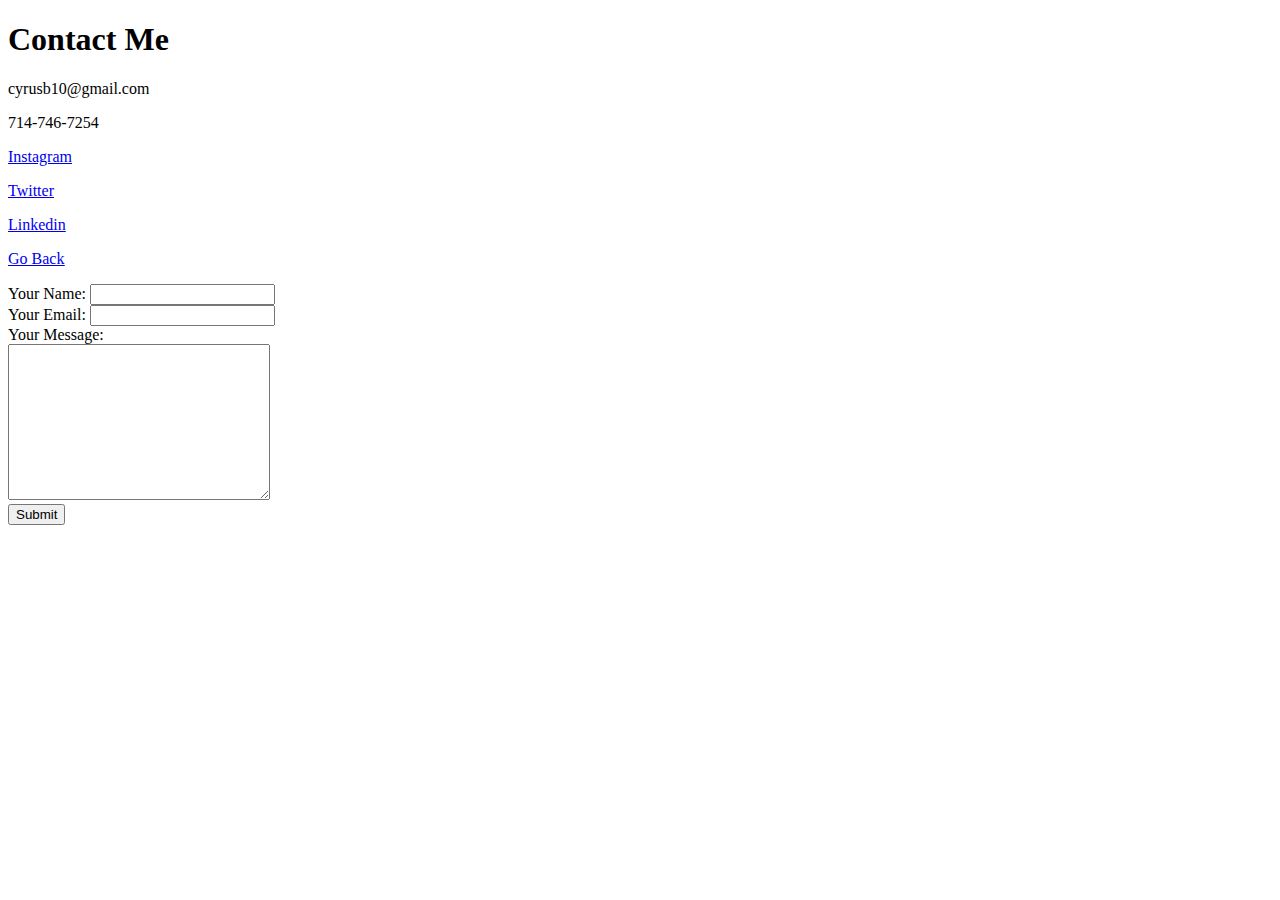
==== contact.html @ 979ab8eb "Init" ====
<!DOCTYPE html>
<html lang="en" dir="ltr">
  <head>
    <meta charset="utf-8">
    <title></title>
  </head>
  <body>
    <h1>Contact Me</h1>
    <p>cyrusb10@gmail.com</p>
    <p>714-746-7254</p>
    <p><a href="https://www.instagram.com/cyrusbaebae/?hl=en">Instagram</a></p>
    <p><a href="https://twitter.com/cyrusbaebae">Twitter</a></p>
    <p><a href="https://www.linkedin.com/in/cyrus-baybay-69a809175/">Linkedin</a></p>
    <p><u><a href="index.html">Go Back</a></u></p>

    <form action="mailto:cyrusb10@gmail.com" method="post" enctype="text/plain">
      <label>Your Name: </label>
      <input type="text" name="yourName" value=""><br>
      <label>Your Email: </label>
      <input type="email" name="yourEmail" value=""><br>
      <label>Your Message: </label><br>
      <textarea name="yourMessage" rows="10" cols="30"></textarea><br>
      <input type="submit" name="">
    </form>

  </body>
</html>
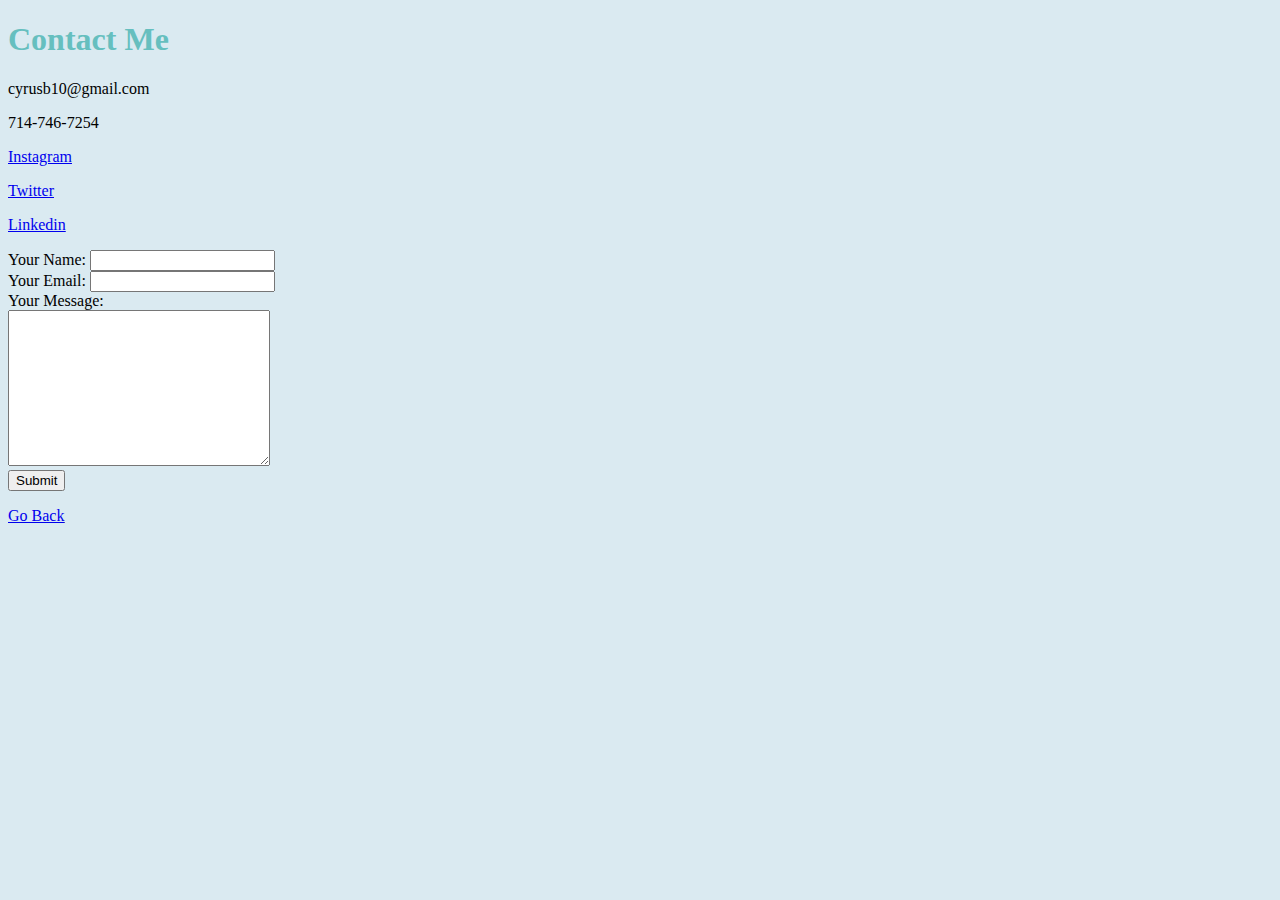
==== commit b62cdd65: "2/worked-on/cv" ====
--- a/contact.html
+++ b/contact.html
@@ -3,6 +3,7 @@
   <head>
     <meta charset="utf-8">
     <title></title>
+    <link rel="stylesheet" href="css/styles.css">
   </head>
   <body>
     <h1>Contact Me</h1>
@@ -11,7 +12,7 @@
     <p><a href="https://www.instagram.com/cyrusbaebae/?hl=en">Instagram</a></p>
     <p><a href="https://twitter.com/cyrusbaebae">Twitter</a></p>
     <p><a href="https://www.linkedin.com/in/cyrus-baybay-69a809175/">Linkedin</a></p>
-    <p><u><a href="index.html">Go Back</a></u></p>
+
 
     <form action="mailto:cyrusb10@gmail.com" method="post" enctype="text/plain">
       <label>Your Name: </label>
@@ -20,8 +21,10 @@
       <input type="email" name="yourEmail" value=""><br>
       <label>Your Message: </label><br>
       <textarea name="yourMessage" rows="10" cols="30"></textarea><br>
-      <input type="submit" name="">
+      <input type="submit" name=""><br>
     </form>
+
+    <p><u><a href="index.html">Go Back</a></u></p>
 
   </body>
 </html>
--- a/css/styles.css
+++ b/css/styles.css
@@ -0,0 +1,24 @@
+body{
+  background-color: #DAEAF1;
+}
+
+hr{
+
+  border-style: none;
+  border-top-style: dotted;
+  border-color: grey;
+  border-width: 5px;
+  width: 5%;
+}
+
+img{
+  height: 200px;
+}
+
+h1{
+  color: #66BFBF;
+}
+
+h3{
+  color: #66BFBF;
+}
